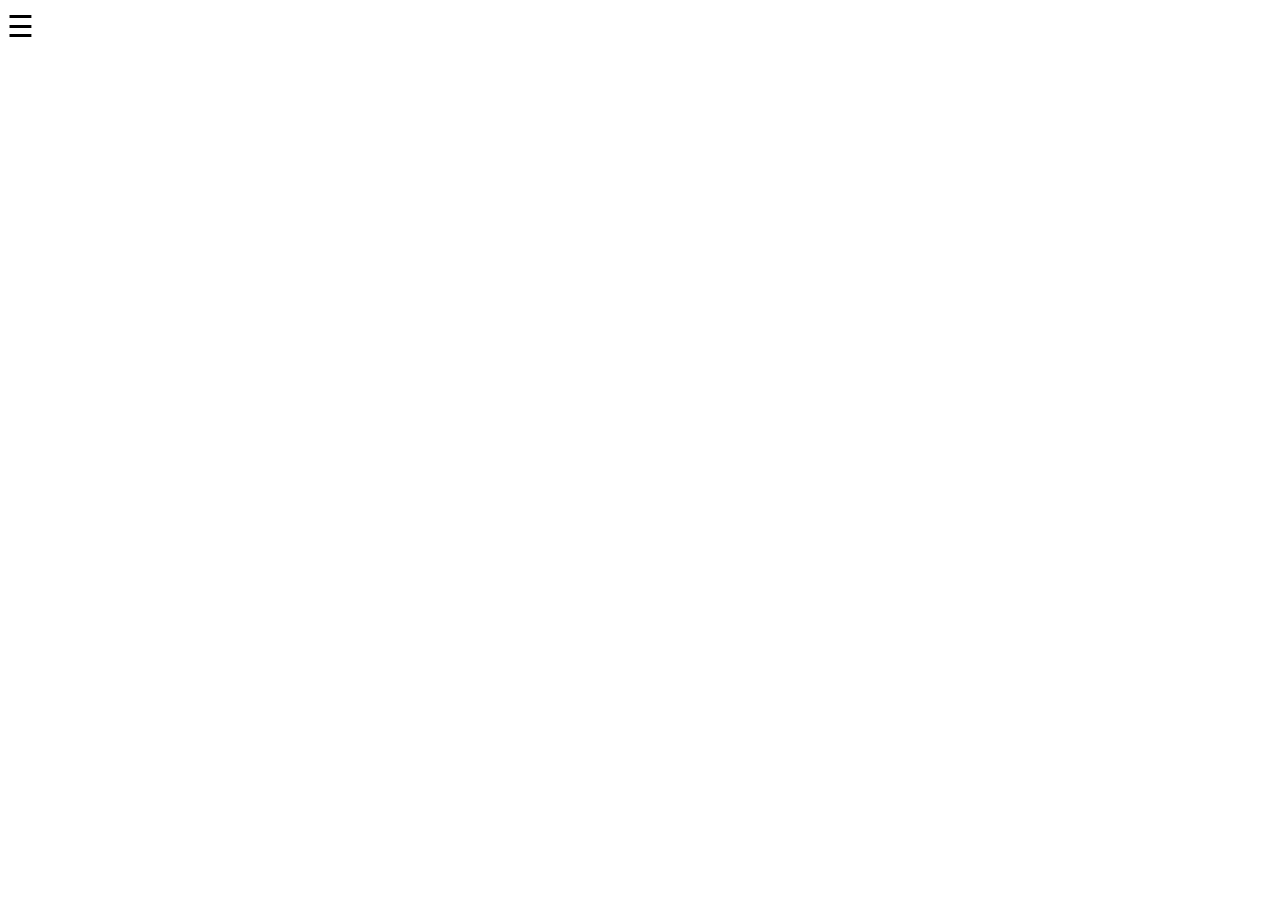
==== webSite/index.html @ 27f2a745 "Sitio web - Menu lateral_Administrador" ====
<!DOCTYPE html>
<html lang="en">
    <head>
        <meta charset="UTF-8">
        <meta http-equiv="X-UA-Compatible" content="IE=edge">
        <meta name="viewport" content="width=device-width, initial-scale=1.0">
        <title>Drivus - Inicio</title>

        <link rel="stylesheet" href="css/style.css">
    </head>
    <body>
        <div id="sidebar">
            <div class="toggle-btn">
                <span>&#9776;</span>
            </div>
            <ul>
                <li>Inicio</li>
                <li>Perfil</li>
                <li>Autos</li>
                <li>Empleados</li>
                <li>Cerrar sesión</li>
            </ul>
        </div>
        <!-- JavaScript-->
        <script src="js/main.js"></script>
    </body>
</html>
---- webSite/css/style.css ----
* {
    margin: 0;
    padding: 0;
}

#sidebar {
    position: fixed;
    width: 17%;
    height: 100%;
    background: #690EA6;
    left: -17%;
    transition: all 500ms linear;
}

#sidebar.active {
    left: 0;
}

#sidebar ul li {
    color: rgba(230, 230, 230, .9); 
    text-align: center;
    padding: 15px 10px;
    border-bottom: 1px solid rgba(100, 100, 100, .3);
}

#sidebar .toggle-btn {
    position: absolute;
    left: 100%;
    top: 1%;
    cursor: pointer;
}

#sidebar .toggle-btn span{
    display: block;
    width: 40px;
    text-align: center;
    font-size: 30px;
}
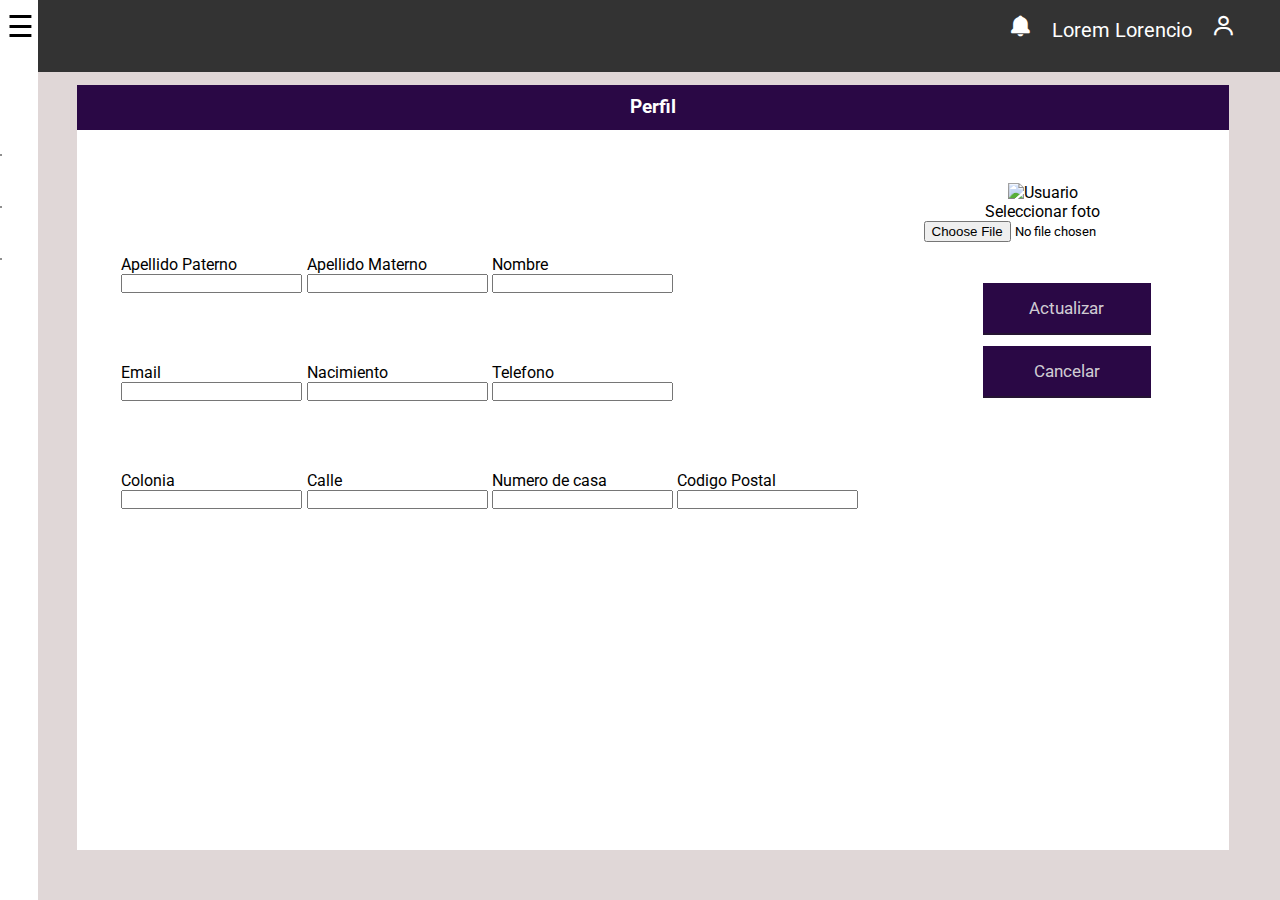
==== commit 558ac169: "Registrar usuario - maquetacion" ====
--- a/webSite/index.html
+++ b/webSite/index.html
@@ -1,11 +1,13 @@
 <!DOCTYPE html>
-<html lang="en">
+<html lang="es">
     <head>
         <meta charset="UTF-8">
         <meta http-equiv="X-UA-Compatible" content="IE=edge">
         <meta name="viewport" content="width=device-width, initial-scale=1.0">
         <title>Drivus - Inicio</title>
-
+        <link rel="stylesheet" href="https://cdnjs.cloudflare.com/ajax/libs/font-awesome/4.7.0/css/font-awesome.min.css">
+        <link href="https://fonts.googleapis.com/css2?family=Roboto:wght@100&display=swap" rel="stylesheet">
+        <link href='https://unpkg.com/boxicons@2.0.7/css/boxicons.min.css' rel='stylesheet'>
         <link rel="stylesheet" href="css/style.css">
     </head>
     <body>
@@ -13,14 +15,97 @@
             <div class="toggle-btn">
                 <span>&#9776;</span>
             </div>
-            <ul>
-                <li>Inicio</li>
-                <li>Perfil</li>
-                <li>Autos</li>
-                <li>Empleados</li>
-                <li>Cerrar sesión</li>
-            </ul>
+            <a href="#about"> <i class='bx bx-home' ></i> Incio</a>
+            <a href="#services"><i class='bx bx-user' ></i>Perfil</a>
+            <button class="dropdown-btn"> <i class='bx bx-car ' ></i></i> Autos
+                <i class="fa fa-caret-down"></i>
+            </button>
+            <div class="dropdown-container">
+                <a href="#">Inventario</a>
+                <a href="#">Registro</a>
+            </div>
+            <button class="dropdown-btn"> <i class='bx bxs-user-plus' ></i> Socios
+                <i class="fa fa-caret-down"></i>
+            </button>
+            <div class="dropdown-container">
+                <a href="#">Lista</a>
+                <a href="#">Nuevo empleado</a>
+            </div>
+            <button> <i class='bx bx-log-out '></i> Cerrar sesion</button>
+        </div> 
+
+        <div class="container">
+            <div class="barraLateral">
+                <div class="elementos">
+                    <a href=""><i class='bx bxs-bell bx-sm' id="notificaciones"></i></a>
+                    <a href=""><p id="nombre">Lorem Lorencio</p></a>
+                    <a href=""><i id="user" class='bx bx-user bx-sm'></i></a>
+                </div>
+            </div>
+            <div id="formulario">
+                <div id="cabecera"><h3>Perfil</h3></div>
+                <form action="#" method="post">
+                    <div id="fotografia">
+                        <img id="img_usuario" src="resources/img/user_icon.png" alt="Usuario">
+                        <label id="text" for="imagenUser">Seleccionar foto</label>
+                        <input type="file" name="" id="imagenUser">
+                    </div>
+                    <div class="inputsForm">
+                        <div class="row1">
+                            <div class="elemento1">
+                                <label for="aPaterno" class="label">Apellido Paterno</label>
+                                <input type="text" name="" id="" class="input">    
+                            </div>
+                            <div class="elemento2">
+                                <label for="aPaterno" class="label">Apellido Materno</label>
+                                <input type="text" name="" id="" class="input">     
+                            </div>
+                            <div class="elemento2">
+                                <label for="aPaterno" class="label">Nombre</label>
+                                <input type="text" name="" id="" class="input">
+                            </div>
+                        </div>
+                        <div class="row2">
+                            <div class="elemento1">
+                                <label for="aPaterno" class="label">Email</label>
+                                <input type="text" name="" id="" class="input">
+                            </div>
+                            <div class="elemento2">
+                                <label for="aPaterno" class="label">Nacimiento</label>
+                                <input type="text" name="" id="" class="input">    
+                            </div>
+                            <div class="elemento3">
+                                <label for="aPaterno" class="label">Telefono</label>
+                                <input type="text" name="" id="" class="input">
+                            </div>
+                        </div>
+                        <div class="row3">
+                            <div class="elemento1">
+                                <label for="aPaterno" class="label">Colonia</label> 
+                                <input type="text" name="" id="" class="input">
+                            </div>
+                            <div class="elemento2">
+                                <label for="aPaterno" class="label">Calle</label> 
+                                <input type="text" name="" id="" class="input">    
+                            </div>
+                            
+                            <div class="elemento3">
+                                <label for="aPaterno" class="label">Numero de casa</label>
+                                <input type="text" name="" id="" class="input">
+                            </div>
+
+                            <div class="elemento4">
+                                <label for="cp" class="label">Codigo Postal</label>
+                                <input type="text" name="" id="" class="input">
+                            </div>
+                        </div>
+                    </div>
+                    <button id="update" type="submit">Actualizar</button>
+                    <button id="cancel" type="reset">Cancelar</button>
+                </form>
+            </div>
         </div>
+
         <!-- JavaScript-->
         <script src="js/main.js"></script>
     </body>
--- a/webSite/css/style.css
+++ b/webSite/css/style.css
@@ -1,13 +1,20 @@
 * {
+    font-family: 'Roboto', sans-serif;
     margin: 0;
     padding: 0;
 }
 
+/**************************** MENU **************************/
 #sidebar {
     position: fixed;
     width: 17%;
     height: 100%;
-    background: #690EA6;
+    background: #6441A5;
+    /* fallback for old browsers */
+    background: -webkit-linear-gradient(to right, #2a0845, #6441A5);
+    /* Chrome 10-25, Safari 5.1-6 */
+    background: linear-gradient(to right, #2a0845, #6441A5);
+    /* W3C, IE 10+/ Edge, Firefox 16+, Chrome 26+, Opera 12+, Safari 7+ */
     left: -17%;
     transition: all 500ms linear;
 }
@@ -16,14 +23,7 @@
     left: 0;
 }
 
-#sidebar ul li {
-    color: rgba(230, 230, 230, .9); 
-    text-align: center;
-    padding: 15px 10px;
-    border-bottom: 1px solid rgba(100, 100, 100, .3);
-}
-
-#sidebar .toggle-btn {
+#sidebar .toggle-btn{
     position: absolute;
     left: 100%;
     top: 1%;
@@ -35,4 +35,138 @@
     width: 40px;
     text-align: center;
     font-size: 30px;
+}
+
+#sidebar a, .dropdown-btn, button{
+    background: none;
+    outline: none;
+    border: none;
+    display: block;
+    text-decoration: none;
+    cursor: pointer;
+    font-size: 17px;
+    color: rgba(230, 230, 230, .9);
+    text-align: center;
+    padding: 15px 10px;
+    border-bottom: 2px solid rgba(32, 31, 31, 0.5);
+}
+
+#sidebar>.dropdown-btn, #sidebar>button{
+    width: 220px;
+}
+
+#sidebar a:hover, .dropdown-btn:hover{
+    color: black;
+}
+
+.dropdown-container {
+    display: none;
+}
+
+/*************************** Cabecera **************************************************/
+.barraLateral{
+    background-color: #333333;
+    color: white;
+    height: 8%;
+}
+
+.barraLateral .elementos{
+    width:max-content;
+    margin-left:75%;
+}
+
+.barraLateral .elementos a{
+    display: inline-block;
+    margin-left: 5px;
+    margin-top: 10px;
+    padding: 5px;
+    cursor: pointer;
+    text-decoration: none;
+    background: none;
+    text-align: center;
+    font-size: 20px;
+    color: white;
+}
+    
+
+/**************************** Formulario ***********************************************/
+.container{
+    background-color: rgb(224, 215, 215);
+    margin-left: 3%;
+    margin-right: 4%;
+    height: 100%;
+    width: 100%;
+    position: absolute;
+}
+
+#formulario{
+    position: relative;
+    margin-left: 3%;
+    margin-right: 7%;
+    background-color: white;
+    margin-top: 1%;
+    height: 85%;
+}
+
+form{
+    margin-top: 2%;
+    margin-left: 3%;
+
+}
+
+.container #formulario #cabecera{
+    background-color: #2a0845;
+    color: white;
+    padding: 1%;
+    text-align: center;
+}
+
+
+.elemento1, .elemento2, .elemento3, .elemento4{
+    width: 20%;
+    display: inline-block;
+    margin-top: 10px;
+    padding: 10px;
+}
+
+.row1, .row2, .row3 {
+    margin-bottom: 40px;
+}
+
+.row1 .input, .row2 .input, .row3 .input{
+    display: block;
+
+}
+
+#formulario form button{
+    background-color: #2a0845;
+    width: 15%;
+    display: inline;
+    margin-left: 78%;
+    margin-top: 1%;
+}
+
+.inputsForm{
+    position:absolute;
+    width: 70%;
+    top: 150px;
+}
+
+/* Fotografia */
+
+#formulario #fotografia{
+    margin-left: 70%;
+    padding: 30px;
+    width: max-content;
+    text-align: center;
+    position: static;
+
+}
+
+#formulario #fotografia #imgUsuario, #formulario #fotografia #text, #formulario #fotografia #imagenUser{
+    display: block;
+} 
+
+#formulario #fotografia #img_usuario{
+    width: 150px;
 }